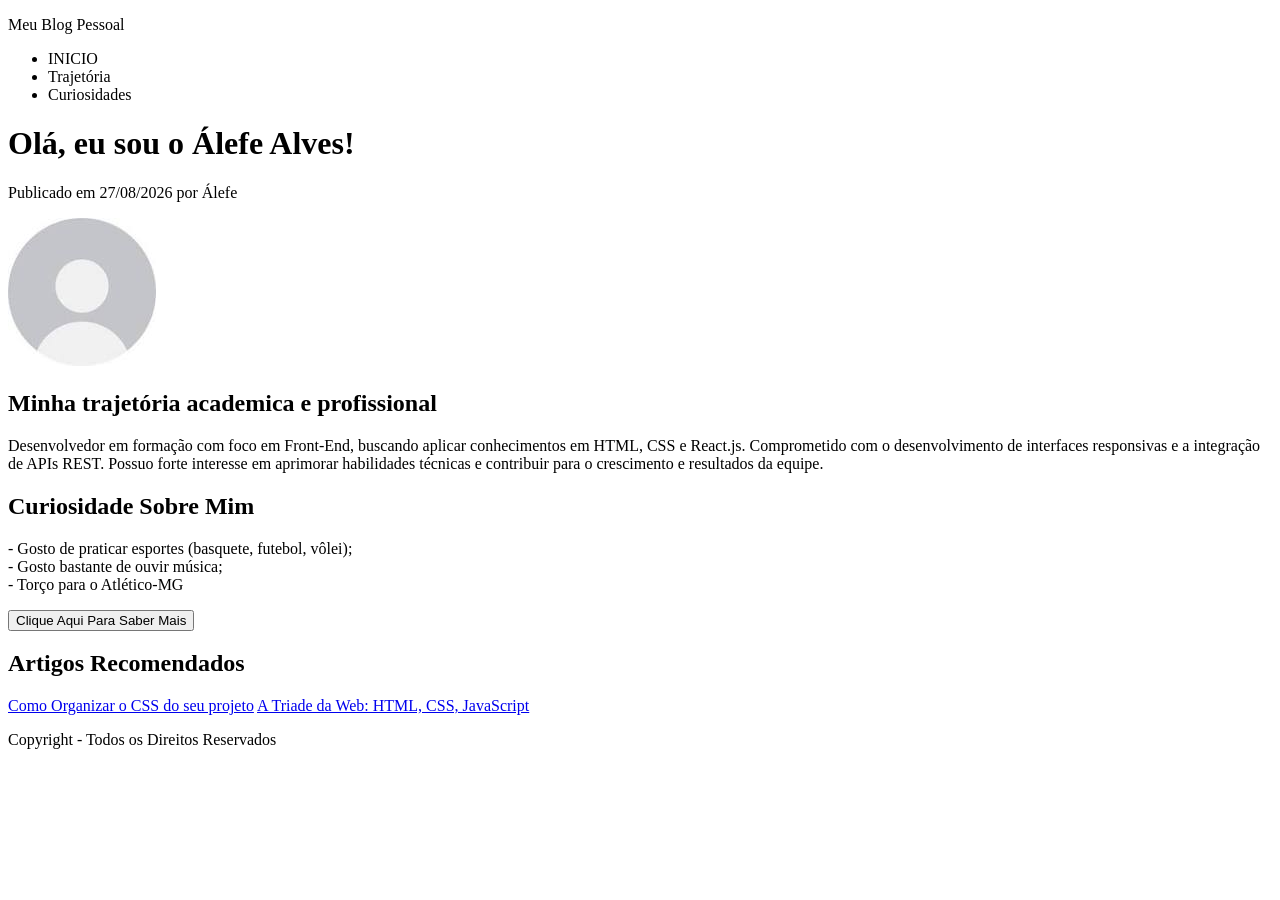
==== Versão Otimizada/index.html @ 6dd8a1cc "Add initial HTML structure for personal blog" ====
<!DOCTYPE html>
<html lang="pt-BR">
<head>
  <meta charset="UTF-8">
  <meta name="viewport" content="width=device-width, initial-scale=1.0">
  <title>Meu Blog</title>
  <link rel="stylesheet" href="style.css" />
</head>
<body>
    <header class="topo">
      <nav>
        <p class="nome-site">Meu Blog Pessoal</p>
        <ul class="links-menu">
          <li class="link-item" onclick="alert('indo para o inicio')">
            INICIO
          </li>
          <li class="link-item" onclick="alert('indo para as trajetórias')">
            Trajetória
          </li>
          <li class="link-item" onclick="alert('indo para as curiosidades')">
            Curiosidades
          </li>
        </ul>
      </nav>
    </header>

    <main class="corpo-pagina">
      <div class="conteudo-principal">
        <div class="post-perfil">
          <h1 class="titulo-post">Olá, eu sou o Álefe Alves!</h1>
          <p class="subtitulo-autor">Publicado em 27/08/2026 por Álefe</p>
          
          <div class="bloco-foto">
            <img
              src="[data-uri]"
              alt="Foto de rosto do autor da página"
              class="foto-perfil" 
            />
          </div>
          
          <section class="secao-texto">
            <h2 class="titulo-secao">
              Minha trajetória academica e profissional
            </h2>
            <p class="texto">
              Desenvolvedor em formação com foco em Front-End, buscando aplicar
              conhecimentos em HTML, CSS e React.js. Comprometido com o desenvolvimento
              de interfaces responsivas e a integração de APIs REST. Possuo forte interesse em
              aprimorar habilidades técnicas e contribuir para o crescimento e resultados da
              equipe.
            </p>
          </section>
          
          <section class="secao-texto">
            <h2 class="titulo-secao">Curiosidade Sobre Mim</h2>
            <p class="texto">
              - Gosto de praticar esportes (basquete, futebol, vôlei);
              <br>
              - Gosto bastante de ouvir música;
              <br>
              - Torço para o Atlético-MG
            </p>
          </section>
          
          <button class="botao-interativo" id="btn-mensagem">
            Clique Aqui Para Saber Mais
          </button>
          
          <p
            id="mensagem-secreta"
            style="display: none; margin-top: 15px; color: #aaa"
          >
            O link para o meu portifolio real é: 
            <a href="https://alefealvesc.github.io/Projeto-Iteam-Modulo3/portifolio-pessoal/">Meu Portifolio Real</a>
          </p>
        </div>
      </div>
    </main>
    
    <aside class="barra-lateral">
      <h2 class="titulo-lateral">Artigos Recomendados</h2>
      <a href="https://www.alura.com.br/artigos/organizando-o-css-no-seu-projeto?srsltid=AfmBOopId8vsn69Xqa4V2CdnE0bqALGvS6h89w5D7SViuvDlLIJliVup" class="item-lateral">Como Organizar o CSS do seu projeto</a>
      <a href="https://www.dio.me/articles/html-css-e-javascript-a-triade-da-web" class="item-lateral">A Triade da Web: HTML, CSS, JavaScript</a>
    </aside>


    <footer class="rodape">
      <p>Copyright - Todos os Direitos Reservados</p>
    </footer>

    <script src="script.js"></script>
</body>
</html>
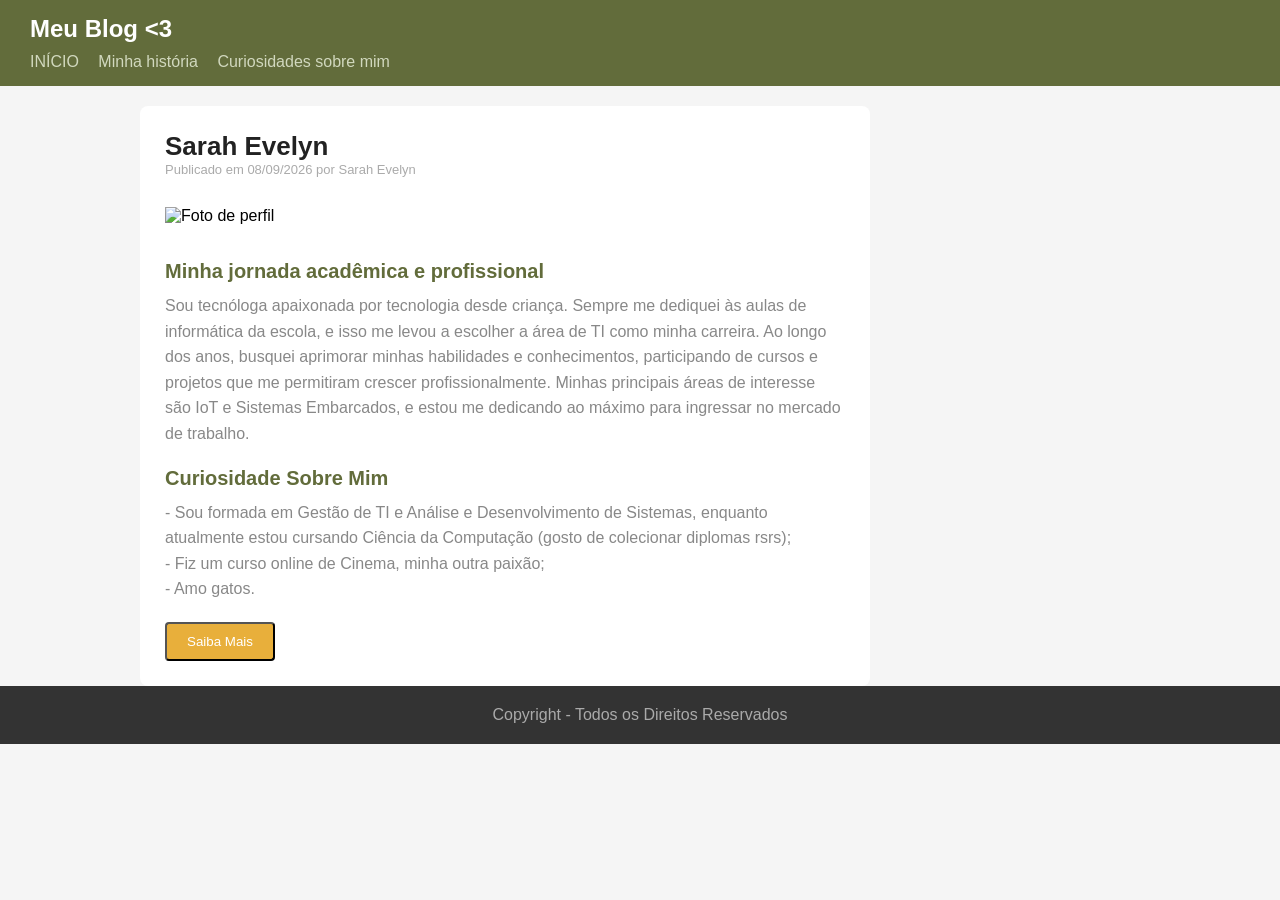
==== commit 9ba77b19: "Update personal blog content and links" ====
--- a/Versão Otimizada/index.html
+++ b/Versão Otimizada/index.html
@@ -9,16 +9,16 @@
 <body>
     <header class="topo">
       <nav>
-        <p class="nome-site">Meu Blog Pessoal</p>
+        <p class="nome-site">Meu Blog <3</p>
         <ul class="links-menu">
-          <li class="link-item" onclick="alert('indo para o inicio')">
-            INICIO
+          <li class="link-item" onclick="alert('Início')">
+            INÍCIO
           </li>
-          <li class="link-item" onclick="alert('indo para as trajetórias')">
-            Trajetória
+          <li class="link-item" onclick="alert('História')">
+            Minha história
           </li>
-          <li class="link-item" onclick="alert('indo para as curiosidades')">
-            Curiosidades
+          <li class="link-item" onclick="alert('Curiosidades')">
+            Curiosidades sobre mim
           </li>
         </ul>
       </nav>
@@ -27,63 +27,51 @@
     <main class="corpo-pagina">
       <div class="conteudo-principal">
         <div class="post-perfil">
-          <h1 class="titulo-post">Olá, eu sou o Álefe Alves!</h1>
-          <p class="subtitulo-autor">Publicado em 27/08/2026 por Álefe</p>
+          <h1 class="titulo-post">Sarah Evelyn</h1>
+          <p class="subtitulo-autor">Publicado em 08/09/2026 por Sarah Evelyn</p>
           
           <div class="bloco-foto">
             <img
-              src="[data-uri]"
-              alt="Foto de rosto do autor da página"
+              img src="Downloads/Sarah.jpeg"
+              alt="Foto de perfil"
               class="foto-perfil" 
             />
           </div>
           
           <section class="secao-texto">
             <h2 class="titulo-secao">
-              Minha trajetória academica e profissional
+              Minha jornada acadêmica e profissional
             </h2>
             <p class="texto">
-              Desenvolvedor em formação com foco em Front-End, buscando aplicar
-              conhecimentos em HTML, CSS e React.js. Comprometido com o desenvolvimento
-              de interfaces responsivas e a integração de APIs REST. Possuo forte interesse em
-              aprimorar habilidades técnicas e contribuir para o crescimento e resultados da
-              equipe.
-            </p>
+              Sou tecnóloga apaixonada por tecnologia desde criança. Sempre me dediquei às aulas de informática da escola, e isso me levou a escolher a área de TI como minha carreira. Ao longo dos anos, busquei aprimorar minhas habilidades e conhecimentos, participando de cursos e projetos que me permitiram crescer profissionalmente. Minhas principais áreas de interesse são IoT e Sistemas Embarcados, e estou me dedicando ao máximo para ingressar no mercado de trabalho.</p>
           </section>
           
           <section class="secao-texto">
             <h2 class="titulo-secao">Curiosidade Sobre Mim</h2>
             <p class="texto">
-              - Gosto de praticar esportes (basquete, futebol, vôlei);
+              - Sou formada em Gestão de TI e Análise e Desenvolvimento de Sistemas, enquanto atualmente estou cursando Ciência da Computação (gosto de colecionar diplomas rsrs);
               <br>
-              - Gosto bastante de ouvir música;
+              - Fiz um curso online de Cinema, minha outra paixão;
               <br>
-              - Torço para o Atlético-MG
+              - Amo gatos.
             </p>
           </section>
           
           <button class="botao-interativo" id="btn-mensagem">
-            Clique Aqui Para Saber Mais
+            Saiba Mais
           </button>
           
           <p
             id="mensagem-secreta"
-            style="display: none; margin-top: 15px; color: #aaa"
+            style="display: none; margin-top: 15px; color: #e199c9"
           >
-            O link para o meu portifolio real é: 
-            <a href="https://alefealvesc.github.io/Projeto-Iteam-Modulo3/portifolio-pessoal/">Meu Portifolio Real</a>
+            O link para o meu GitHub é: 
+            <a href="https://github.com/SarahEve">GitHub: Sarah Eve</a>
           </p>
         </div>
       </div>
     </main>
     
-    <aside class="barra-lateral">
-      <h2 class="titulo-lateral">Artigos Recomendados</h2>
-      <a href="https://www.alura.com.br/artigos/organizando-o-css-no-seu-projeto?srsltid=AfmBOopId8vsn69Xqa4V2CdnE0bqALGvS6h89w5D7SViuvDlLIJliVup" class="item-lateral">Como Organizar o CSS do seu projeto</a>
-      <a href="https://www.dio.me/articles/html-css-e-javascript-a-triade-da-web" class="item-lateral">A Triade da Web: HTML, CSS, JavaScript</a>
-    </aside>
-
-
     <footer class="rodape">
       <p>Copyright - Todos os Direitos Reservados</p>
     </footer>
--- a/Versão Otimizada/style.css
+++ b/Versão Otimizada/style.css
@@ -0,0 +1,104 @@
+* {
+  margin: 0;
+  padding: 0;
+}
+
+body {
+  font-family: Arial, sans-serif;
+  background-color: #f5f5f5;
+}
+
+.topo {
+  background-color: #626C3B;
+  color: #fff;
+  padding: 15px 30px;
+}
+
+.nome-site {
+  font-size: 24px;
+  font-weight: bold;
+}
+
+.links-menu {
+  margin-top: 10px;
+}
+
+.link-item {
+  display: inline-block;
+  margin-right: 15px;
+  cursor: pointer;
+  color: #d1d8be;
+}
+
+/* Largura fixa: QUEBRA no celular gerando barra de rolagem horizontal */
+.corpo-pagina {
+  width: 1000px;
+  margin: 20px auto;
+}
+
+.conteudo-principal {
+  float: left;
+  width: 680px;
+  background: white;
+  padding: 25px;
+  border-radius: 8px;
+}
+
+.barra-lateral {
+  float: right;
+  width: 260px;
+  background: white;
+  padding: 20px;
+  border-radius: 8px;
+}
+
+.foto-perfil {
+  width: 100%;
+  margin: 15px 0;
+}
+
+.titulo-post {
+  font-size: 26px;
+  font-weight: bold;
+  color: #222;
+}
+
+/* Falha WCAG: Contraste insuficiente com fundo branco */
+.subtitulo-autor {
+  font-size: 13px;
+  color: #aaa;
+  margin-bottom: 15px;
+}
+
+.titulo-secao {
+  font-size: 20px;
+  font-weight: bold;
+  margin: 20px 0 10px 0;
+  color: #626C3B;
+}
+
+/* Falha WCAG: Cinza claro difícil de ler */
+.texto {
+  line-height: 1.6;
+  color: #888;
+}
+
+/* Falha WCAG: Amarelo com texto branco tem baixo contraste */
+.botao-interativo {
+  display: inline-block;
+  background-color: #E8AF3B;
+  color: #ffffff;
+  padding: 10px 20px;
+  margin-top: 20px;
+  border-radius: 4px;
+  cursor: pointer;
+}
+
+.rodape {
+  clear: both;
+  background: #333;
+  color: #aaa;
+  text-align: center;
+  padding: 20px;
+  margin-top: 40px;
+}
